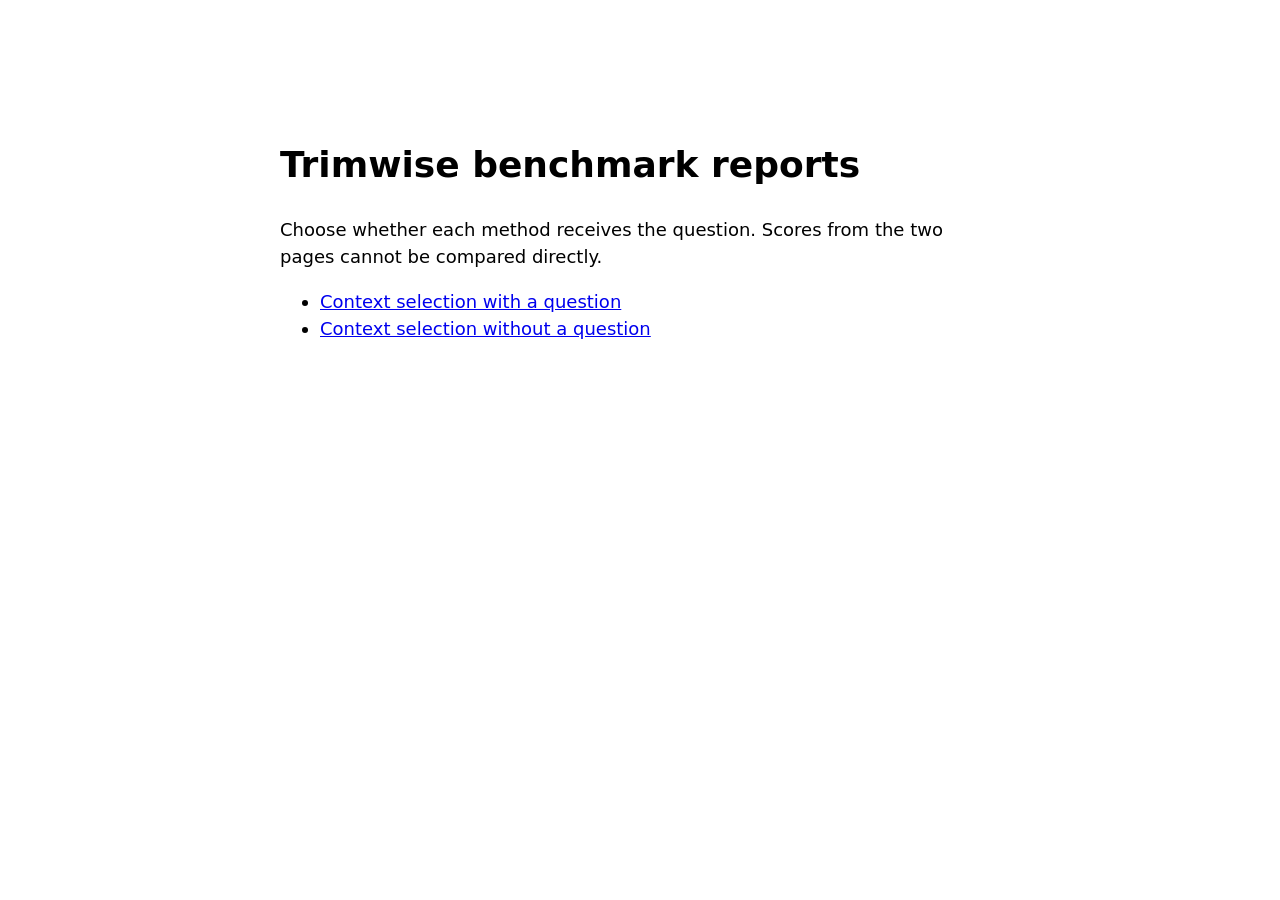
==== benchmark/reports/index.html @ bb2eceb7 "bench: freeze position-controlled evaluation snapshot" ====
<!doctype html><html lang="en"><meta charset="utf-8"><meta name="viewport" content="width=device-width, initial-scale=1"><title>Trimwise benchmark reports</title>
<body style="font:18px/1.5 system-ui,sans-serif;max-width:720px;margin:10vh auto;padding:24px"><h1>Trimwise benchmark reports</h1><p>Choose whether each method receives the question. Scores from the two pages cannot be compared directly.</p><ul><li><a href="query-aware/index.html">Context selection with a question</a></li>
<li><a href="queryless/index.html">Context selection without a question</a></li></ul></body></html>
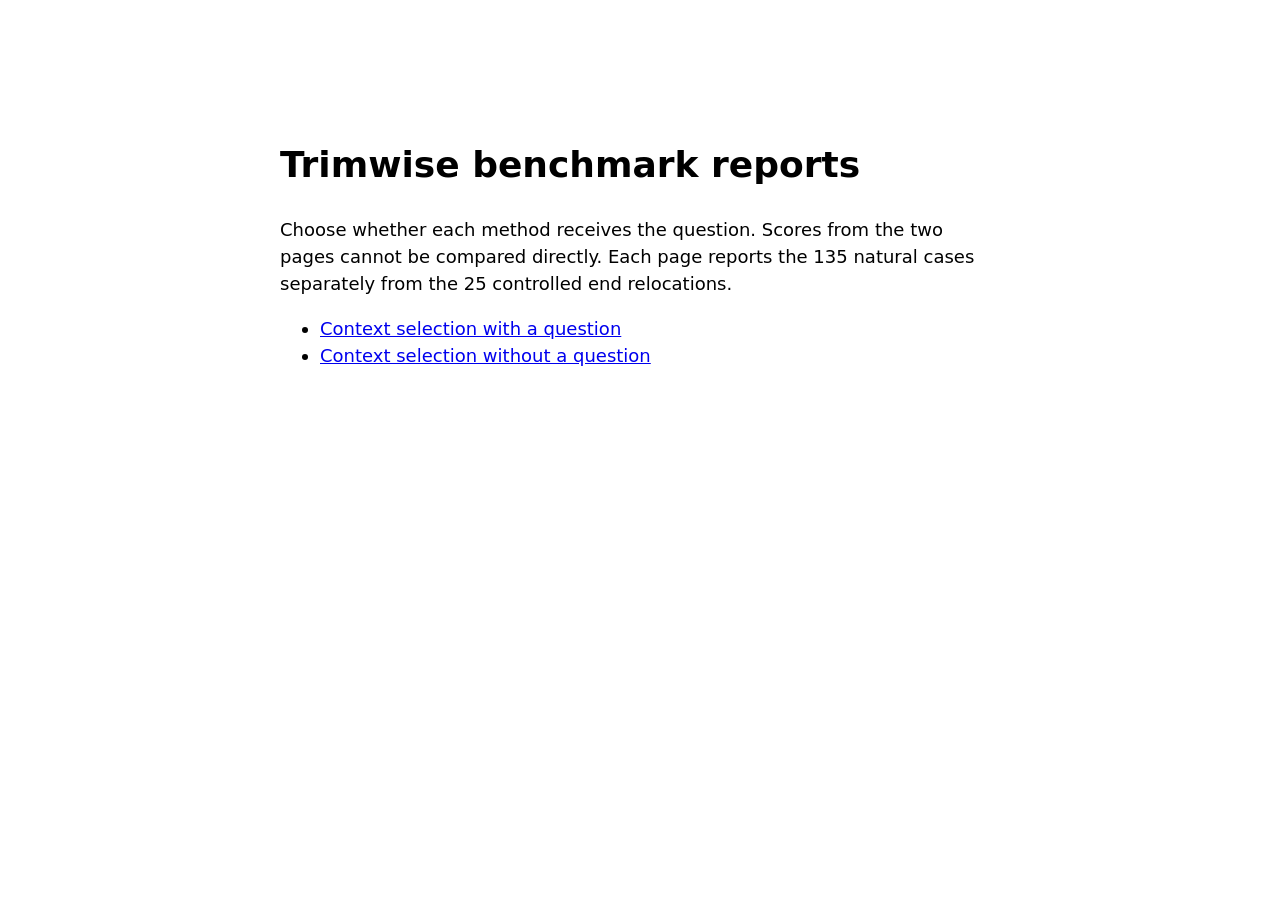
==== commit 6cd3999f: "paper: freeze reproducible benchmark artifact" ====
--- a/benchmark/reports/index.html
+++ b/benchmark/reports/index.html
@@ -1,3 +1,3 @@
 <!doctype html><html lang="en"><meta charset="utf-8"><meta name="viewport" content="width=device-width, initial-scale=1"><title>Trimwise benchmark reports</title>
-<body style="font:18px/1.5 system-ui,sans-serif;max-width:720px;margin:10vh auto;padding:24px"><h1>Trimwise benchmark reports</h1><p>Choose whether each method receives the question. Scores from the two pages cannot be compared directly.</p><ul><li><a href="query-aware/index.html">Context selection with a question</a></li>
+<body style="font:18px/1.5 system-ui,sans-serif;max-width:720px;margin:10vh auto;padding:24px"><h1>Trimwise benchmark reports</h1><p>Choose whether each method receives the question. Scores from the two pages cannot be compared directly. Each page reports the 135 natural cases separately from the 25 controlled end relocations.</p><ul><li><a href="query-aware/index.html">Context selection with a question</a></li>
 <li><a href="queryless/index.html">Context selection without a question</a></li></ul></body></html>
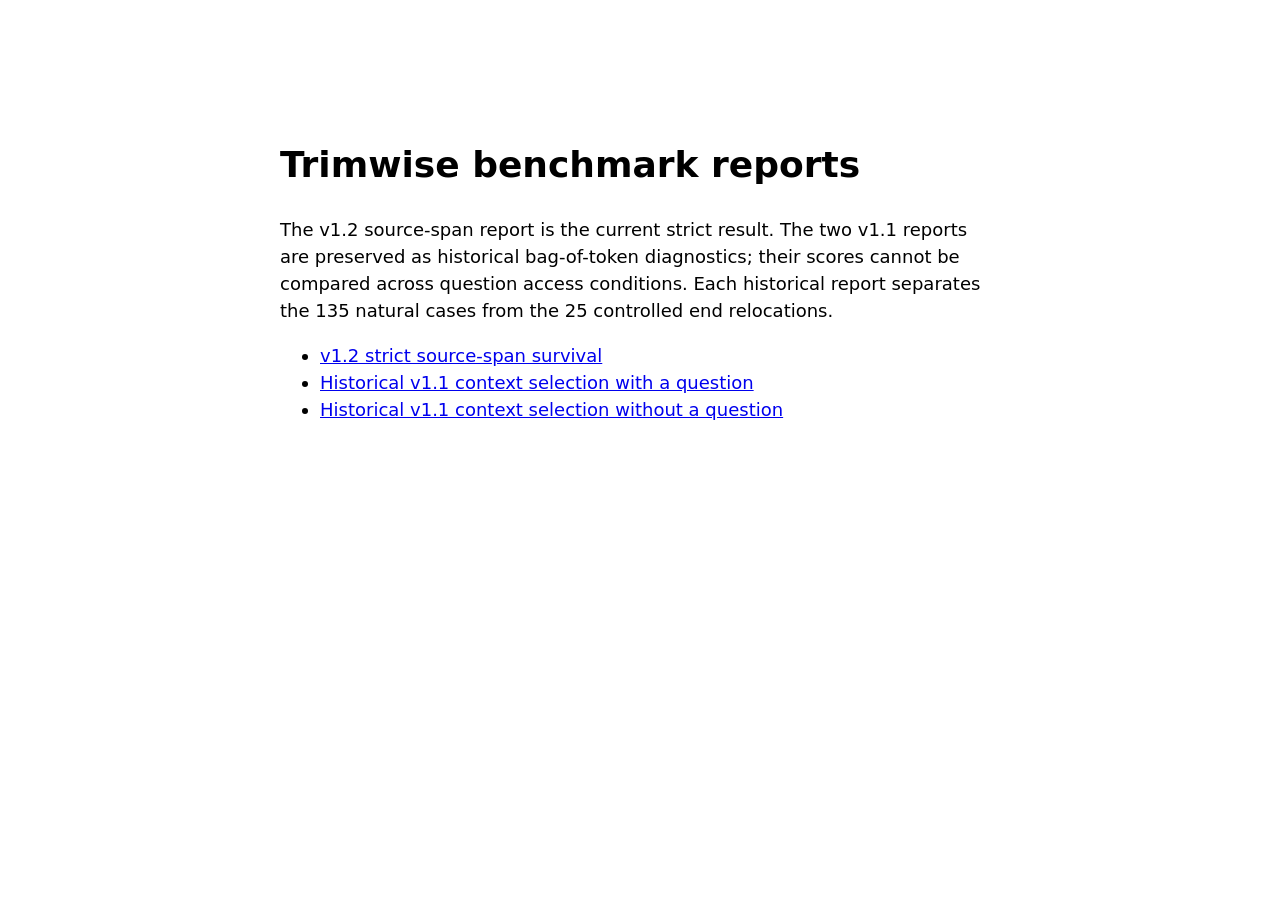
==== commit dcf9552b: "docs: publish v1.2 benchmark and paper" ====
--- a/benchmark/reports/index.html
+++ b/benchmark/reports/index.html
@@ -1,3 +1,4 @@
 <!doctype html><html lang="en"><meta charset="utf-8"><meta name="viewport" content="width=device-width, initial-scale=1"><title>Trimwise benchmark reports</title>
-<body style="font:18px/1.5 system-ui,sans-serif;max-width:720px;margin:10vh auto;padding:24px"><h1>Trimwise benchmark reports</h1><p>Choose whether each method receives the question. Scores from the two pages cannot be compared directly. Each page reports the 135 natural cases separately from the 25 controlled end relocations.</p><ul><li><a href="query-aware/index.html">Context selection with a question</a></li>
-<li><a href="queryless/index.html">Context selection without a question</a></li></ul></body></html>+<body style="font:18px/1.5 system-ui,sans-serif;max-width:720px;margin:10vh auto;padding:24px"><h1>Trimwise benchmark reports</h1><p>The v1.2 source-span report is the current strict result. The two v1.1 reports are preserved as historical bag-of-token diagnostics; their scores cannot be compared across question access conditions. Each historical report separates the 135 natural cases from the 25 controlled end relocations.</p><ul><li><a href="evidence-sensitivity-v1-2/index.html">v1.2 strict source-span survival</a></li>
+<li><a href="query-aware/index.html">Historical v1.1 context selection with a question</a></li>
+<li><a href="queryless/index.html">Historical v1.1 context selection without a question</a></li></ul></body></html>
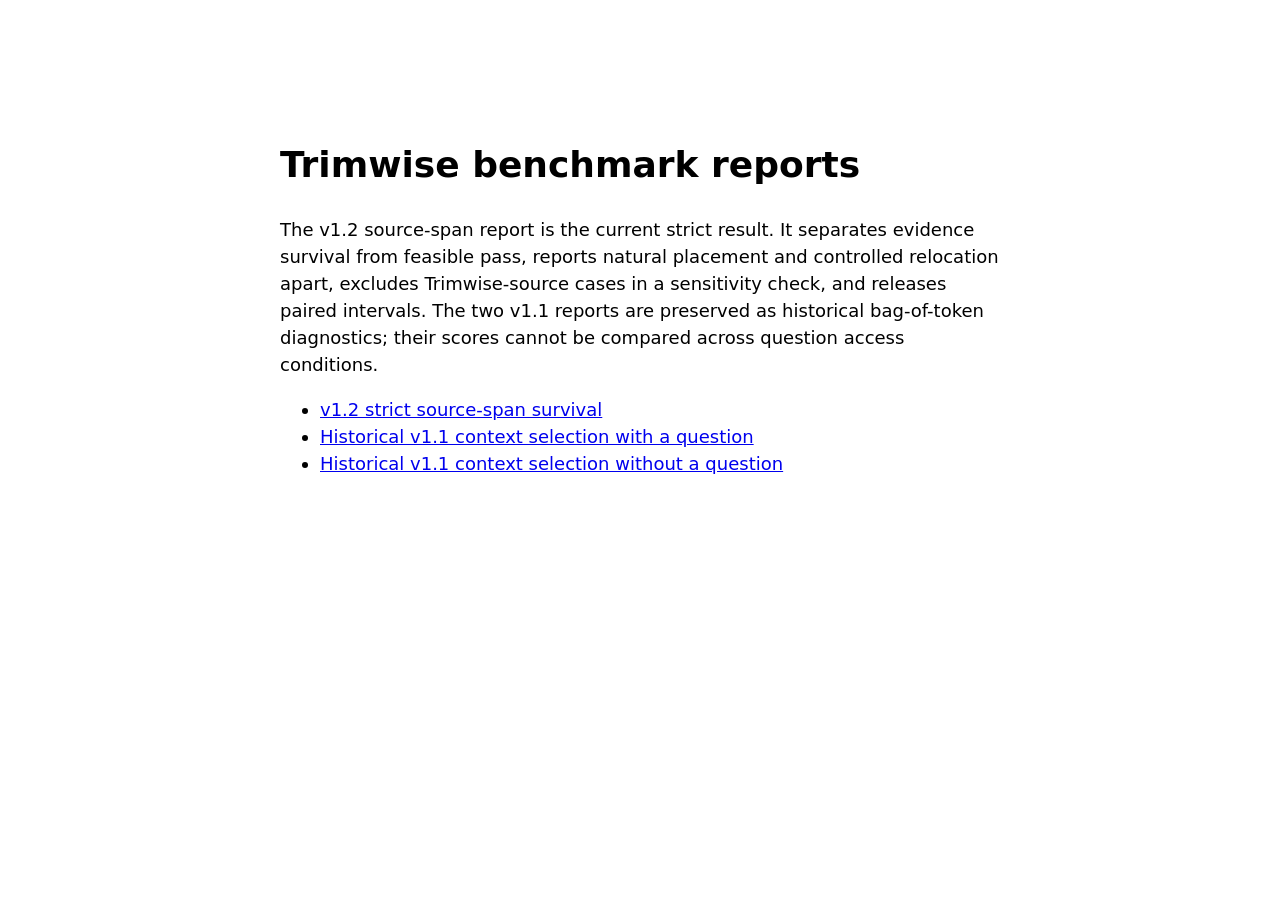
==== commit 9dc139e1: "paper: publish strict v1.2 sensitivity analyses" ====
--- a/benchmark/reports/index.html
+++ b/benchmark/reports/index.html
@@ -1,4 +1,4 @@
 <!doctype html><html lang="en"><meta charset="utf-8"><meta name="viewport" content="width=device-width, initial-scale=1"><title>Trimwise benchmark reports</title>
-<body style="font:18px/1.5 system-ui,sans-serif;max-width:720px;margin:10vh auto;padding:24px"><h1>Trimwise benchmark reports</h1><p>The v1.2 source-span report is the current strict result. The two v1.1 reports are preserved as historical bag-of-token diagnostics; their scores cannot be compared across question access conditions. Each historical report separates the 135 natural cases from the 25 controlled end relocations.</p><ul><li><a href="evidence-sensitivity-v1-2/index.html">v1.2 strict source-span survival</a></li>
+<body style="font:18px/1.5 system-ui,sans-serif;max-width:720px;margin:10vh auto;padding:24px"><h1>Trimwise benchmark reports</h1><p>The v1.2 source-span report is the current strict result. It separates evidence survival from feasible pass, reports natural placement and controlled relocation apart, excludes Trimwise-source cases in a sensitivity check, and releases paired intervals. The two v1.1 reports are preserved as historical bag-of-token diagnostics; their scores cannot be compared across question access conditions.</p><ul><li><a href="evidence-sensitivity-v1-2/index.html">v1.2 strict source-span survival</a></li>
 <li><a href="query-aware/index.html">Historical v1.1 context selection with a question</a></li>
-<li><a href="queryless/index.html">Historical v1.1 context selection without a question</a></li></ul></body></html>+<li><a href="queryless/index.html">Historical v1.1 context selection without a question</a></li></ul></body></html>
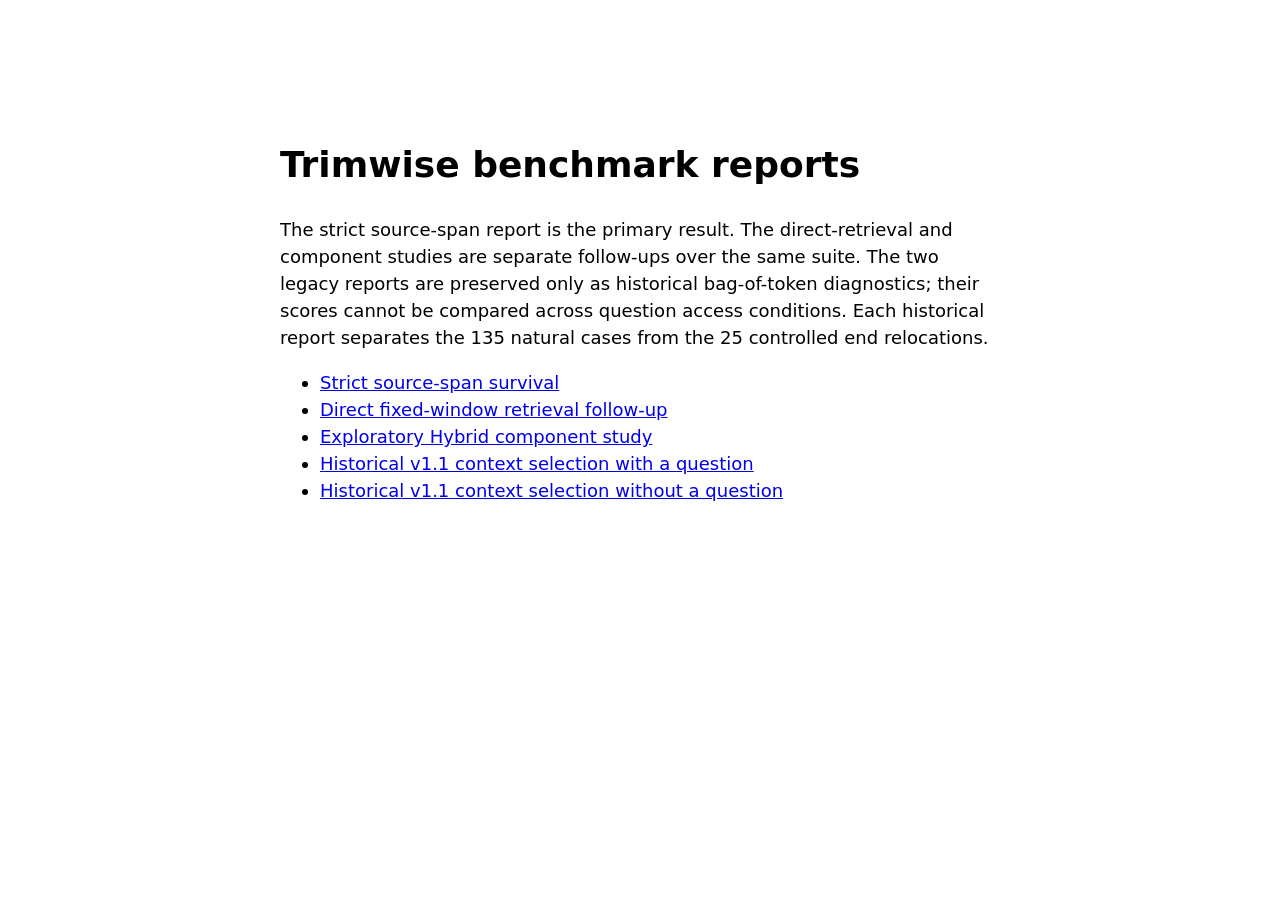
==== commit cb9e92e3: "paper: baselines and ablations" ====
--- a/benchmark/reports/index.html
+++ b/benchmark/reports/index.html
@@ -1,4 +1,6 @@
 <!doctype html><html lang="en"><meta charset="utf-8"><meta name="viewport" content="width=device-width, initial-scale=1"><title>Trimwise benchmark reports</title>
-<body style="font:18px/1.5 system-ui,sans-serif;max-width:720px;margin:10vh auto;padding:24px"><h1>Trimwise benchmark reports</h1><p>The v1.2 source-span report is the current strict result. It separates evidence survival from feasible pass, reports natural placement and controlled relocation apart, excludes Trimwise-source cases in a sensitivity check, and releases paired intervals. The two v1.1 reports are preserved as historical bag-of-token diagnostics; their scores cannot be compared across question access conditions.</p><ul><li><a href="evidence-sensitivity-v1-2/index.html">v1.2 strict source-span survival</a></li>
+<body style="font:18px/1.5 system-ui,sans-serif;max-width:720px;margin:10vh auto;padding:24px"><h1>Trimwise benchmark reports</h1><p>The strict source-span report is the primary result. The direct-retrieval and component studies are separate follow-ups over the same suite. The two legacy reports are preserved only as historical bag-of-token diagnostics; their scores cannot be compared across question access conditions. Each historical report separates the 135 natural cases from the 25 controlled end relocations.</p><ul><li><a href="evidence-sensitivity-v1-2/index.html">Strict source-span survival</a></li>
+<li><a href="direct-retrieval-v1/index.html">Direct fixed-window retrieval follow-up</a></li>
+<li><a href="ablation-v1/index.html">Exploratory Hybrid component study</a></li>
 <li><a href="query-aware/index.html">Historical v1.1 context selection with a question</a></li>
-<li><a href="queryless/index.html">Historical v1.1 context selection without a question</a></li></ul></body></html>
+<li><a href="queryless/index.html">Historical v1.1 context selection without a question</a></li></ul></body></html>
